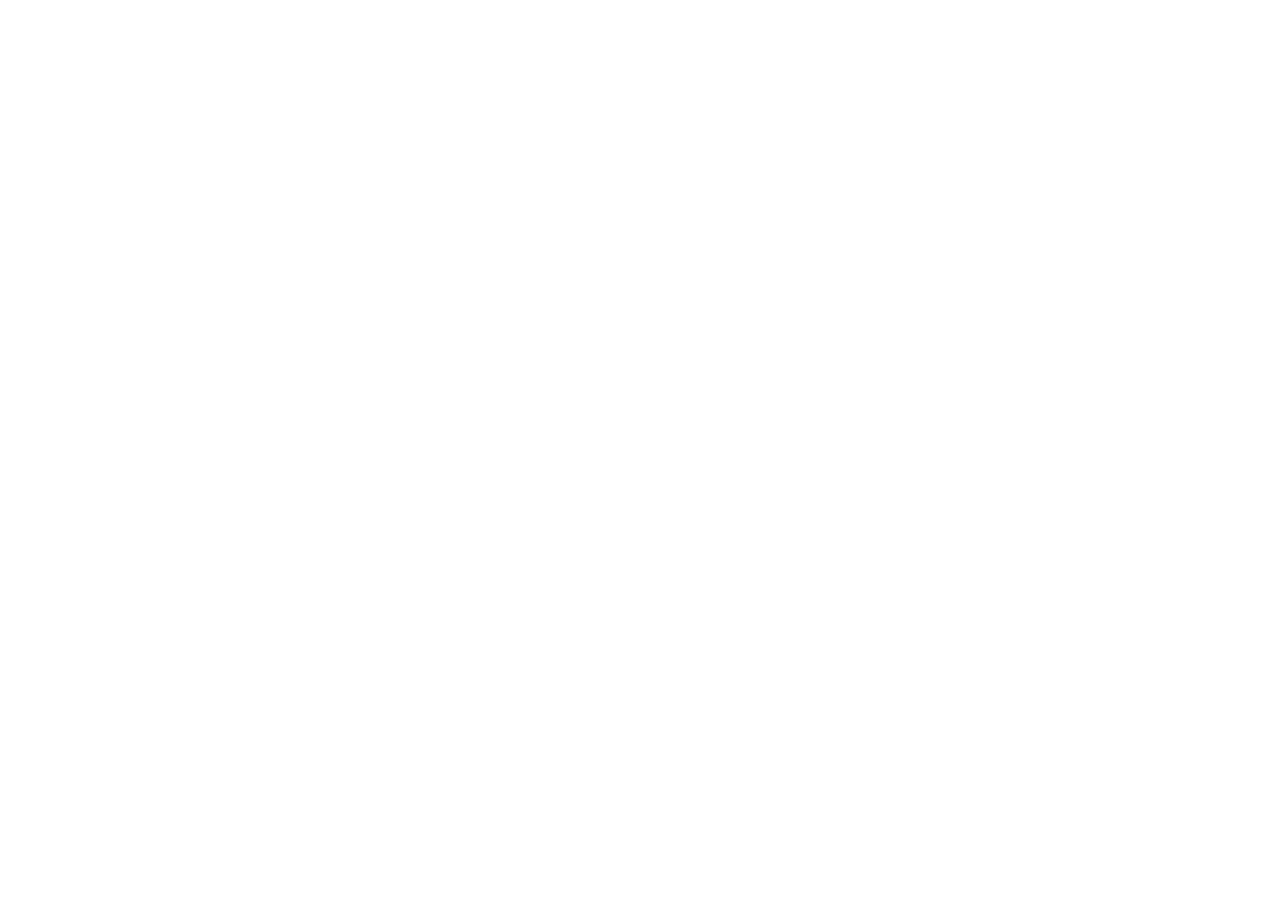
==== landing_pages/index.html @ f8a25653 "Landing_pages set_up" ====
<!DOCTYPE html>
<html lang="en">
<head>
    <meta charset="UTF-8">
    <meta http-equiv="X-UA-Compatible" content="IE=edge">
    <meta name="viewport" content="width=device-width, initial-scale=1.0">
    <title>Landing_pages</title>
</head>
<body>
    
    
</body>
</html>
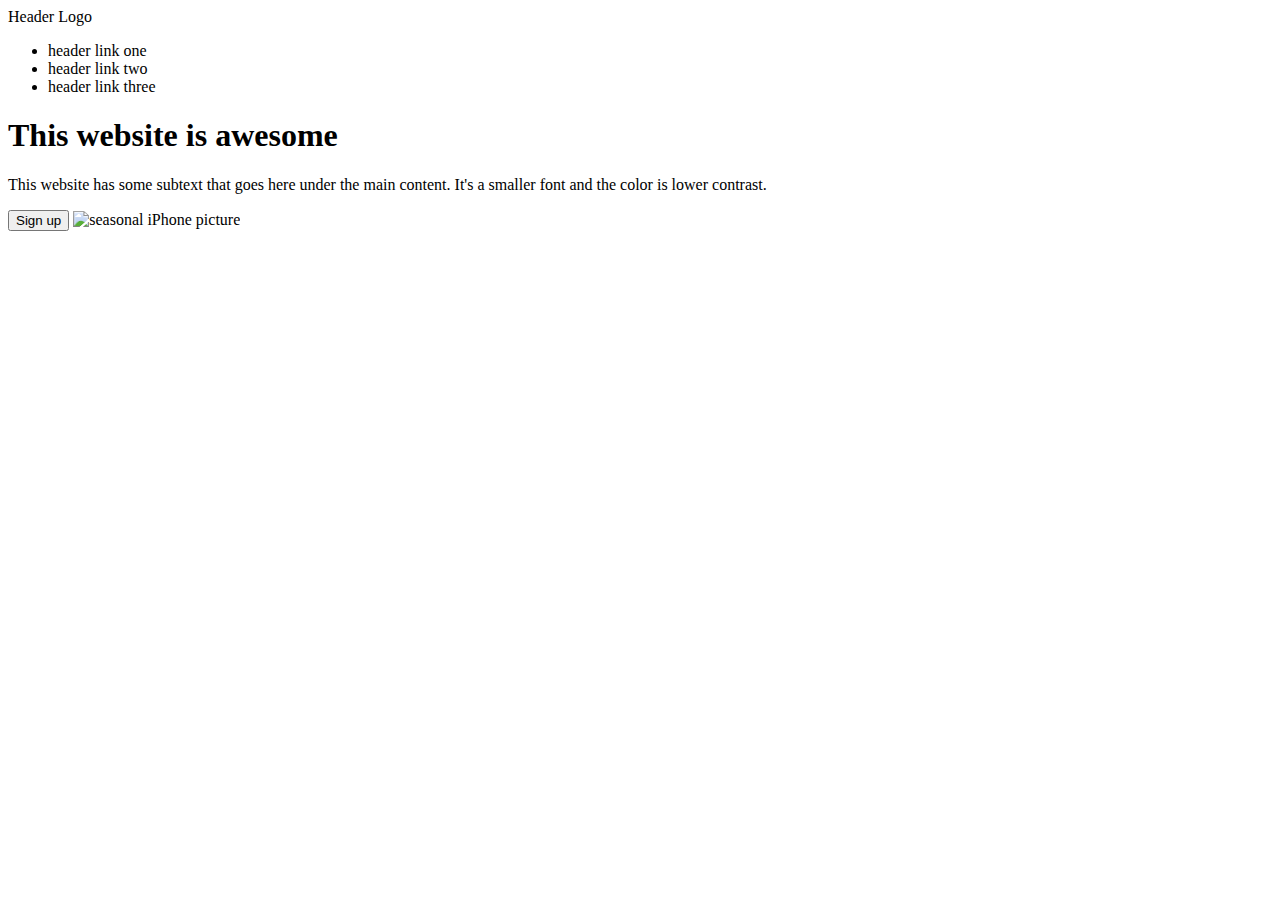
==== commit 88516ee1: "Add header" ====
--- a/landing_pages/index.html
+++ b/landing_pages/index.html
@@ -8,6 +8,35 @@
 </head>
 <body>
     
+    <header>
+    <div class="header"> Header Logo</div>
+    <ul class="header_links">
+        <li class="links">header link one</li>
+        <li class="links">header link two</li>
+        <li class="links">header link three</li>
+    </ul>
+    
+    <h1 class = "introduction">This website is awesome </h1>
+    <p class="header_para">
+    This website has some subtext that goes here under the main content. 
+    It's a smaller font and the color is lower contrast. 
+    </p>
+    <button class="sign_up">Sign up</button>
+    <img src = 'https://images.pexels.com/photos/1883384/pexels-photo-1883384.jpeg?auto=compress&cs=tinysrgb&w=1260&h=750&dpr=1' alt ="seasonal iPhone picture" />
+    </header>
+    <main>
+        
+    
+    
+    </main>
+    
+    <footer>
+    
+    
+    
+    </footer>
+    
+    
     
 </body>
 </html>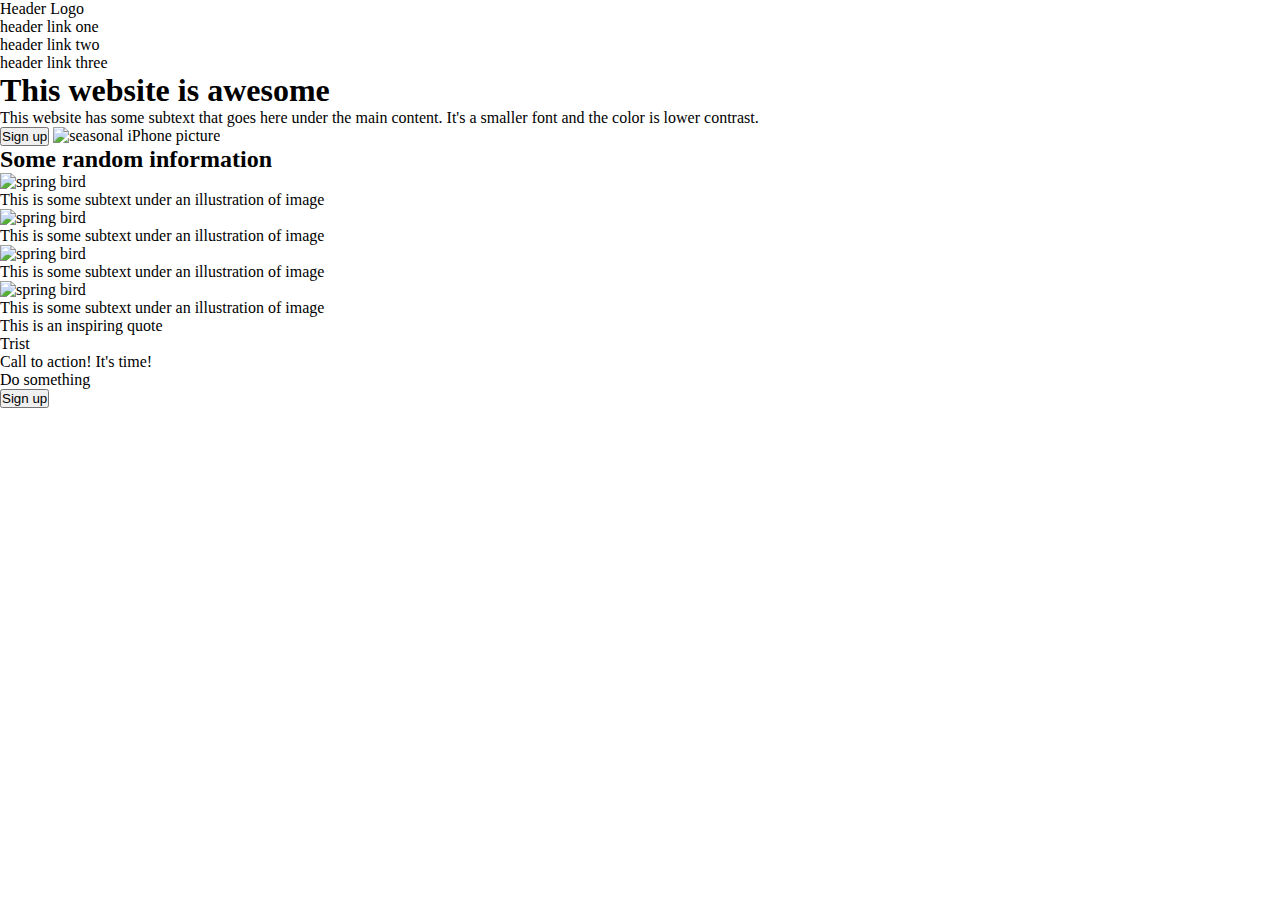
==== commit a190b95b: "Include structure of website" ====
--- a/landing_pages/index.html
+++ b/landing_pages/index.html
@@ -5,6 +5,7 @@
     <meta http-equiv="X-UA-Compatible" content="IE=edge">
     <meta name="viewport" content="width=device-width, initial-scale=1.0">
     <title>Landing_pages</title>
+    <link rel="stylesheet" href="styles.css">
 </head>
 <body>
     
@@ -25,13 +26,59 @@
     <img src = 'https://images.pexels.com/photos/1883384/pexels-photo-1883384.jpeg?auto=compress&cs=tinysrgb&w=1260&h=750&dpr=1' alt ="seasonal iPhone picture" />
     </header>
     <main>
+            <h2 class="random_info">
+                Some random information 
+            </h2>
         
-    
-    
+        <div class="seasonal">
+            <div id="spring">
+                <img src ="https://images.pexels.com/photos/414181/pexels-photo-414181.jpeg" alt = "spring bird"/> 
+                <div class="seasonal_text">
+                    This is some subtext under an illustration of image
+                </div>
+            </div>
+            <div class="summer">
+                <img src ="https://images.pexels.com/photos/414181/pexels-photo-414181.jpeg" alt = "spring bird"/> 
+                <div class="seasonal_text">
+                    This is some subtext under an illustration of image
+                </div>
+            </div>
+            <div class="fall">
+                <img src ="https://images.pexels.com/photos/414181/pexels-photo-414181.jpeg" alt = "spring bird"/> 
+                <div class="seasonal_text">
+                    This is some subtext under an illustration of image
+                </div>
+            </div>
+            <div class="winter">
+                <img src ="https://images.pexels.com/photos/414181/pexels-photo-414181.jpeg" alt = "spring bird"/> 
+                <div class="seasonal_text">
+                    This is some subtext under an illustration of image
+                </div>
+            </div>
+        </div> 
+        <div class="quotes">
+            <blockquote class = "quote">
+            This is an inspiring quote
+            </blockquote>
+            <p class="author">
+            Trist
+            </p>
+        </div>
     </main>
     
     <footer>
-    
+        <div class="advertisement">
+            <div class="ad">
+                Call to action! It's time!
+            </div>
+            <div class="ad_description">
+                Do something
+            </div>
+            <button class="sign_up_2">
+                Sign up
+            </button>
+            
+        </div>
     
     
     </footer>
--- a/landing_pages/styles.css
+++ b/landing_pages/styles.css
@@ -0,0 +1,14 @@
+*{
+    margin: 0; 
+    padding: 0; 
+    box-sizing: border-box;
+    
+
+}
+
+
+img{ 
+    width: 200px; 
+    height: 200px; 
+
+}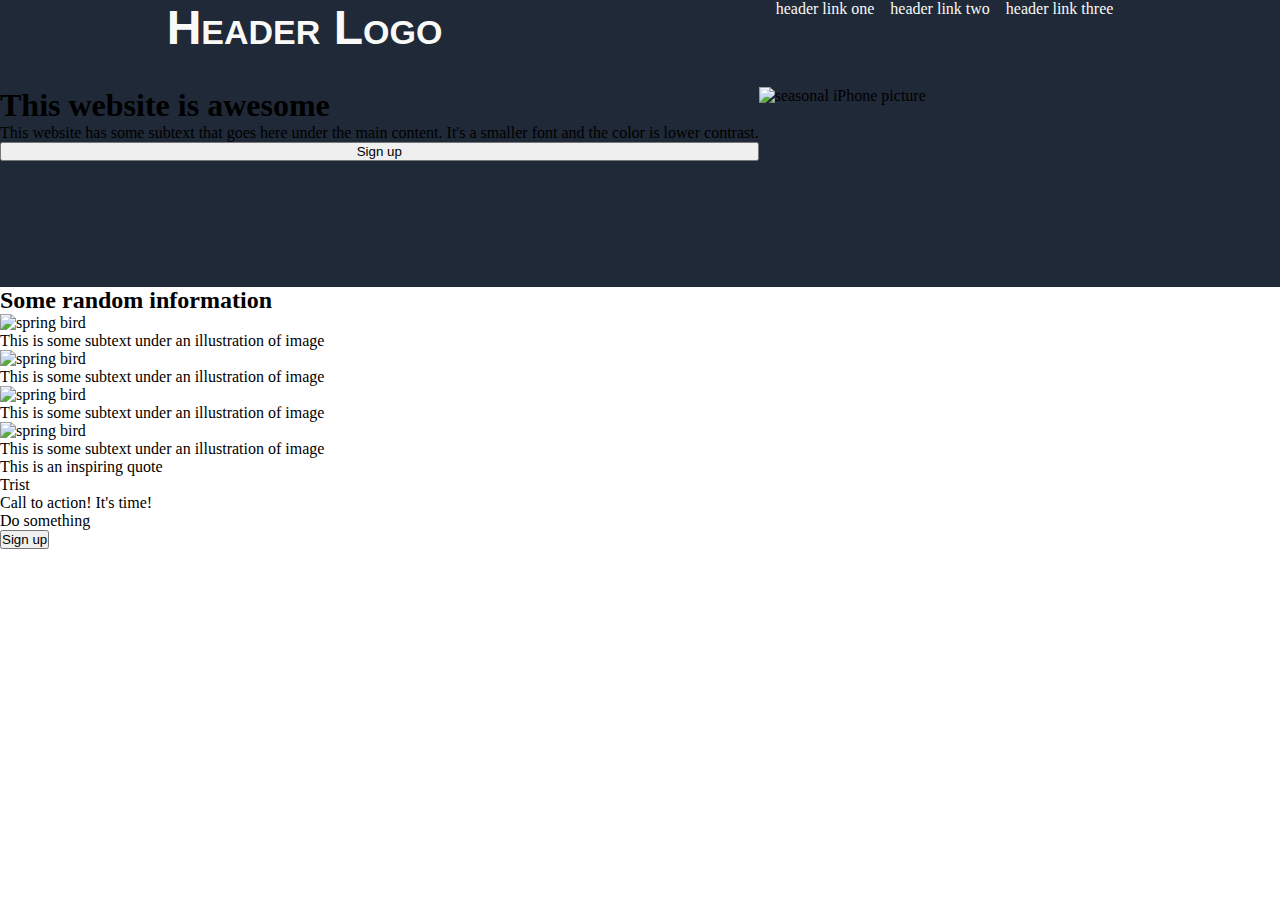
==== commit 198058bf: "Tinker header page" ====
--- a/landing_pages/index.html
+++ b/landing_pages/index.html
@@ -10,20 +10,28 @@
 <body>
     
     <header>
-    <div class="header"> Header Logo</div>
-    <ul class="header_links">
-        <li class="links">header link one</li>
-        <li class="links">header link two</li>
-        <li class="links">header link three</li>
-    </ul>
+    <div class="header"> 
+        <div class ="header_logo"> 
+            Header Logo
+        </div>
     
-    <h1 class = "introduction">This website is awesome </h1>
-    <p class="header_para">
-    This website has some subtext that goes here under the main content. 
-    It's a smaller font and the color is lower contrast. 
-    </p>
-    <button class="sign_up">Sign up</button>
-    <img src = 'https://images.pexels.com/photos/1883384/pexels-photo-1883384.jpeg?auto=compress&cs=tinysrgb&w=1260&h=750&dpr=1' alt ="seasonal iPhone picture" />
+        <ul class="header_links">
+            <li class="links">header link one</li>
+            <li class="links">header link two</li>
+            <li class="links">header link three</li>
+        </ul>
+    </div>
+        <div class="intro">
+            <div class = "intro-text">
+                <h1 class = "introduction">This website is awesome </h1>
+                <p class="header_para">
+                This website has some subtext that goes here under the main content. 
+                It's a smaller font and the color is lower contrast. 
+                </p>
+                <button class="sign_up">Sign up</button>
+            </div>    
+            <img src = 'https://images.pexels.com/photos/1883384/pexels-photo-1883384.jpeg?auto=compress&cs=tinysrgb&w=1260&h=750&dpr=1' alt ="seasonal iPhone picture" />
+        </div>
     </header>
     <main>
             <h2 class="random_info">
--- a/landing_pages/styles.css
+++ b/landing_pages/styles.css
@@ -1,3 +1,26 @@
+:root{ 
+    /*feat: header */
+    --main-color-font-header-color: #f9faf8;
+    --secondary-text-color: #E5E7EB;
+    --header-logo-text-color: #F9FAF8; 
+    --main-text-font: bold small-caps 48px Georgina, sans-serif; 
+    
+    /* feat: button */
+    --button-color: #3882F6; 
+    
+    /* feat: header text */
+    --info-header-text: 900 36px serif; 
+    --info-header-color: #1F2937; 
+    
+    /*feat: quotations */
+    --quote-text-bg-color: #E5E7EB;
+    --quote-text: italic oblique 36px Georgina, serif; 
+    -quote-text-color: #1F2937; 
+
+
+}
+
+
 *{
     margin: 0; 
     padding: 0; 
@@ -11,4 +34,55 @@
     width: 200px; 
     height: 200px; 
 
+}
+
+header{ 
+    background-color: #1F2937;
+    
+
+}
+
+.header{
+    display: flex; 
+    justify-content: space-around;
+    margin-bottom: 32px;
+}
+
+/* ? List nav bar */
+.header_links{ 
+    display: flex;
+    color: var(--header-logo-text-color); 
+    gap: 16px; 
+
+}
+
+/*  ? Header logo */
+.header_logo{   
+    font: var(--main-text-font);
+    color: var(--header-logo-text-color);
+    
+    
+}
+
+/* ? Introduction parts on the left of the image */
+.intro{ 
+    flex: 1; 
+    display: flex;
+    
+
+}
+
+.intro-text{ 
+    display: flex;
+    flex-direction: column;
+    
+}
+
+
+
+ul{ 
+    list-style-type: none;
+    
+
+
 }